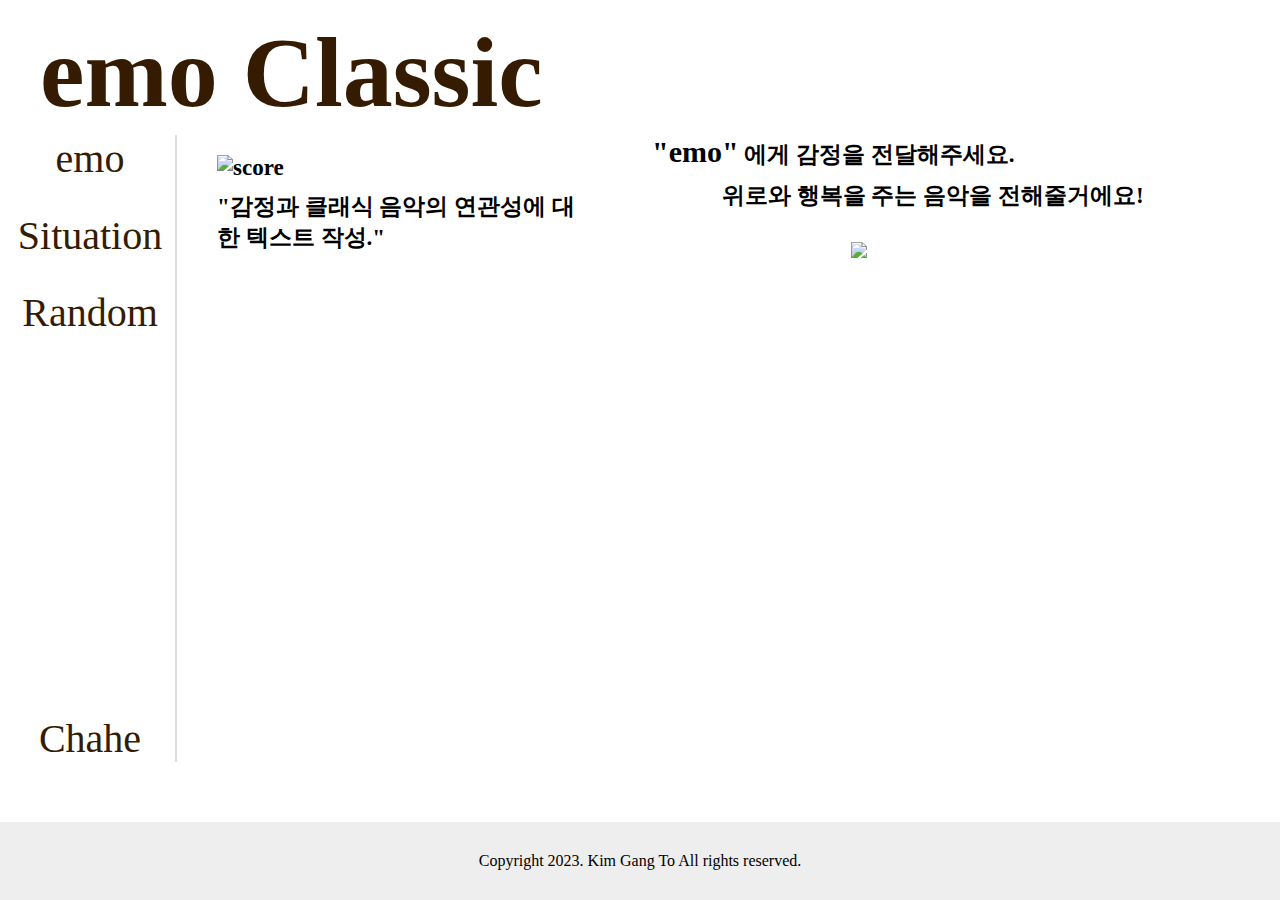
==== index.html @ 3dfe6d69 "Update and rename emo-Classic.html to index.html" ====
<!DOCTYPE html>
<html lang="ko">
<head>
    <meta charset="UTF-8">
    <meta http-equiv="X-UA-Compatible" content="IE=edge">
    <meta name="viewport" content="width=device-width, initial-scale=1.0">
    <title></title>
    <link rel="stylesheet" href="./css/common.css">
    <link rel="stylesheet" href="./css/main.css">
</head>
<body style="background-image:url(./img/배경.jpg)">
    <header class="layout-header">
        <h1><a href="./">emo Classic</a></h1>
    </header>
    
    <main>
        <!-- 좌측 메뉴  -->
        <div class="menu">
            <div>
                <div> <a href="./emo-Classic.html">emo</a> </div>
                <div> <a href="./Situation.html">Situation</a> </div>
                <div> <a href="./Random.html">Random</a> </div>
            </div>

            <div> <a href="">Chahe</a> </div>
        </div>

        <!-- 메인 보드  -->
        <div class="main-board">

            <!-- 보드의 좌측 사진과 설명  -->
            <div class="left-box">
                <div class="images">
                    <img src="./img/악보.jpg" alt="score" />
                </div>
                <div class="left-text">"감정과 클래식 음악의 연관성에 대한 텍스트 작성."
                </div>
            </div>

            <!-- gpt 질문과 답변, 버튼  -->
            <div class="container">
                <div class="right-text">
                    <div><span>"emo"</span>  에게 감정을 전달해주세요.</div>
                    <div>위로와 행복을 주는 음악을 전해줄거에요!</div>
                </div>
                
                <div class="right-answer">
                    <div class="q-and-a">
                        <form class="emo">
                            <input type="text">
                            <button type="submit">
                                <div class="enter">
                                    <img src="./img/헤드셋.png" alt="enter" />
                                </div>
                            </button>
                        </form>

                        <div class="answer"></div>
                    </div>    

                    <div class="youTube-link">
                        <div class="link1"></div>
                        <div class="link2"></div>
                        <div class="link3"></div>
                        <div class="link4"></div>
                        <div class="link5"></div>
                    </div>
                </div>

            </div>

        </div>
    </main>

    <footer class="layout-footer">
        Copyright 2023. Kim Gang To All rights reserved.
    </footer>

    <script src="./js/chat.js"></script>
</body>

</html>
---- css/common.css ----
@font-face {
    font-family: 'iceJaram-Rg';
    src: url('https://cdn.jsdelivr.net/gh/projectnoonnu/noonfonts_2307-2@1.0/iceJaram-Rg.woff2') format('woff2');
    font-weight: normal;
    font-style: normal;
}

@font-face {
    font-family: 'Cafe24Oneprettynight';
    src: url('https://cdn.jsdelivr.net/gh/projectnoonnu/noonfonts_twelve@1.1/Cafe24Oneprettynight.woff') format('woff');
    font-weight: normal;
    font-style: normal;
}

/* 초기화 reset ------------------------ */
body,
h1,
h2,
h3,
h4,
p,
button,
fieldset,
legend,
ul, ol, li{
    margin: 0;
    padding: 0;
}
button:enabled{
    cursor: pointer;
}

a{
    text-decoration: none;
    color:inherit;
}

/* 기본 상, 하단과 좌측 메뉴 -------------------------- */

.layout-header{
    font-family: 'iceJaram-Rg';
    font-size: 50px;
    font-weight: bold;
    height: 60px;
    display: flex;
    align-items: baseline;
    justify-content: flex-start;
    padding: 15px 0 0 40px;
    color: #341b02;
}

.layout-footer{
    text-align: center;
    background-color: #eee;
    padding:30px 0;
}

body{
    display: flex;
    flex-direction: column;
    min-height: 100vh;
    gap:60px;
}

body div {
    background-image: url(./img/배경.jpg);
    background-size: cover;
}

main{
    flex-grow: 1;
    display: flex;
}

.menu{
    display: flex;
    text-align: center;
    align-items: center;
    flex-direction: column;
    justify-content: space-between;
    font-family: 'iceJaram-Rg';
    font-size: 40px;
    padding:0 15px 0 20px;
    gap: 60px;
    border-right: 2px solid #ddd;
    width:140px;
    color: #341b02;
}

.menu :first-child{
    display: flex;
    flex-direction: column;
    gap: 30px;
}
---- css/main.css ----
.main-board{
    display: flex;
    font-family: 'Cafe24Oneprettynight';
}

/* 메인 보드의 왼쪽 박스 ------------------------ */
.left-box{
    margin: 20px 0 10px 0;
    display: flex;
    flex-direction: column;
    width: 40%;
    padding-left: 40px;
    gap: 10px;
}

.images img,
.left-text{
    width: 90%;
    font-size: 23px;
    font-weight: bold;
}


/* 메인 보드의 오른쪽 박스 ------------------------ */
.container{
    width: 60%;
    display: flex;
    flex-direction: column;
    gap: 10px;
}
.right-text{
    padding-left: 20px;
    font-size: 23px;
    font-weight: bold;
}

.right-text :nth-child(2){
    padding-top: 10px;
    padding-left: 70px;
}

.right-text span{
    font-family: 'iceJaram-Rg';
    font-size: 30px;
    font-weight: bold;
}

.emo{
    display: flex;
    gap: 10px;
}

.emo input{
    margin-top: 20px;
    height: 20px;
    width: 200px;
}

.emo input {
    height: 25px;
    border: 0px solid;
    border-radius: 5px;
}

.emo button{
    border: 0;
    color:white;
    background-color: transparent;
}

.emo img{
    margin: 10px 5px 0px 5px;
    width: 50px;
}

.right-answer{
    display: flex;
    gap: 20px;
}

.q-and-a{
    width: 50%;
}

.answer{
    font-size: 18px;
    line-height: 23px;
}

.youTube-link{
    display: flex;
    flex-direction: column;
    gap: 35px;
    padding-top: 20px;
    font-size: 20px;
    font-weight: bold;
    margin-right: 20px;
    color: #452506;
}


/* Random ------------------------ */

.emo .Random-text {
    z-index: -1;
    background-color: transparent;
    width: 125px;
}

.emo .Random-enter img{
    margin-top: 30px;
    width: 100px;
}

.randomLink{
    font-size: 25px;
    font-weight: bold;
    color: #452506;
    padding-top: 20px;
}
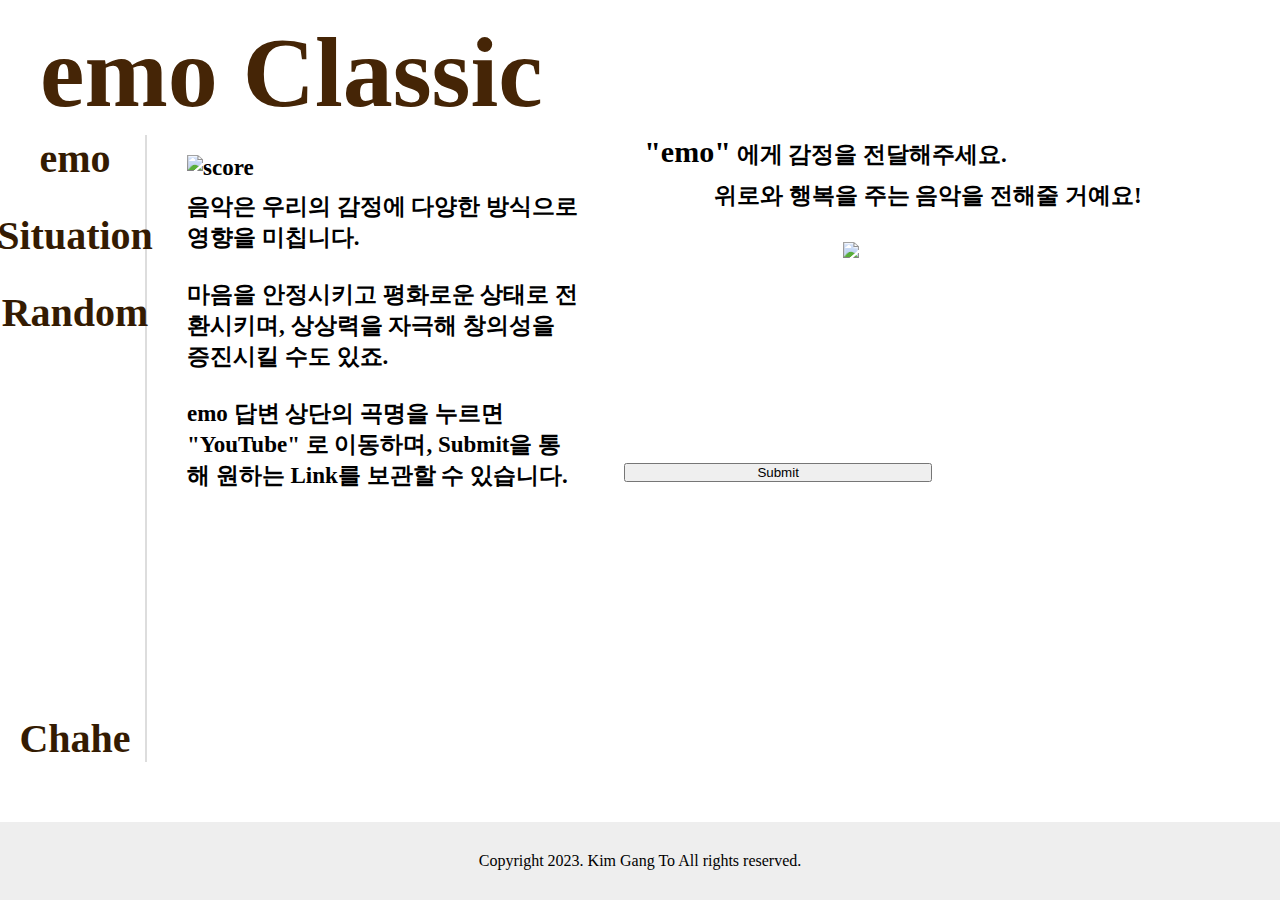
==== commit 846fd75a: "Update index.html" ====
--- a/index.html
+++ b/index.html
@@ -10,19 +10,19 @@
 </head>
 <body style="background-image:url(./img/배경.jpg)">
     <header class="layout-header">
-        <h1><a href="./">emo Classic</a></h1>
+        <h1><a href="./index.html">emo Classic</a></h1>
     </header>
     
     <main>
         <!-- 좌측 메뉴  -->
         <div class="menu">
             <div>
-                <div> <a href="./emo-Classic.html">emo</a> </div>
+                <div> <a href="./index.html">emo</a> </div>
                 <div> <a href="./Situation.html">Situation</a> </div>
                 <div> <a href="./Random.html">Random</a> </div>
             </div>
 
-            <div> <a href="">Chahe</a> </div>
+            <div> <a href="./chach.html">Chahe</a> </div>
         </div>
 
         <!-- 메인 보드  -->
@@ -33,7 +33,14 @@
                 <div class="images">
                     <img src="./img/악보.jpg" alt="score" />
                 </div>
-                <div class="left-text">"감정과 클래식 음악의 연관성에 대한 텍스트 작성."
+                <div class="left-text">
+                    음악은 우리의 감정에 다양한 방식으로 영향을 미칩니다.
+                    <br>
+                    <br>
+                    마음을 안정시키고 평화로운 상태로 전환시키며, 상상력을 자극해 창의성을 증진시킬 수도 있죠.
+                    <br>
+                    <br>
+                    emo 답변 상단의 곡명을 누르면 "YouTube" 로 이동하며, Submit을 통해 원하는 Link를 보관할 수 있습니다.
                 </div>
             </div>
 
@@ -41,34 +48,35 @@
             <div class="container">
                 <div class="right-text">
                     <div><span>"emo"</span>  에게 감정을 전달해주세요.</div>
-                    <div>위로와 행복을 주는 음악을 전해줄거에요!</div>
+                    <div>위로와 행복을 주는 음악을 전해줄 거예요!</div>
                 </div>
                 
                 <div class="right-answer">
                     <div class="q-and-a">
                         <form class="emo">
                             <input type="text">
-                            <button type="submit">
+                            <button type="submit" class="emoButton">
                                 <div class="enter">
                                     <img src="./img/헤드셋.png" alt="enter" />
                                 </div>
                             </button>
                         </form>
 
-                        <div class="answer"></div>
-                    </div>    
+                        <div class="youTube-link">
+                            <div class="link1"></div>
+                            <div class="link2"></div>
+                            <div class="link3"></div>
+                            <div class="link4"></div>
+                            <div class="link5"></div>
 
-                    <div class="youTube-link">
-                        <div class="link1"></div>
-                        <div class="link2"></div>
-                        <div class="link3"></div>
-                        <div class="link4"></div>
-                        <div class="link5"></div>
+                            <button onclick="getSelectedMusic()" class="chachButton">Submit</button>
+                        </div>
                     </div>
+                        
+                    <div class="answer"></div>
+
                 </div>
-
             </div>
-
         </div>
     </main>
 
@@ -80,3 +88,4 @@
 </body>
 
 </html>
+</html>
--- a/css/common.css
+++ b/css/common.css
@@ -46,7 +46,7 @@
     align-items: baseline;
     justify-content: flex-start;
     padding: 15px 0 0 40px;
-    color: #341b02;
+    color: #452506;
 }
 
 .layout-footer{
@@ -58,13 +58,9 @@
 body{
     display: flex;
     flex-direction: column;
+    background-repeat: round;
     min-height: 100vh;
     gap:60px;
-}
-
-body div {
-    background-image: url(./img/배경.jpg);
-    background-size: cover;
 }
 
 main{
@@ -83,8 +79,9 @@
     padding:0 15px 0 20px;
     gap: 60px;
     border-right: 2px solid #ddd;
-    width:140px;
+    min-width: 110px;
     color: #341b02;
+    font-weight: bold;
 }
 
 .menu :first-child{
